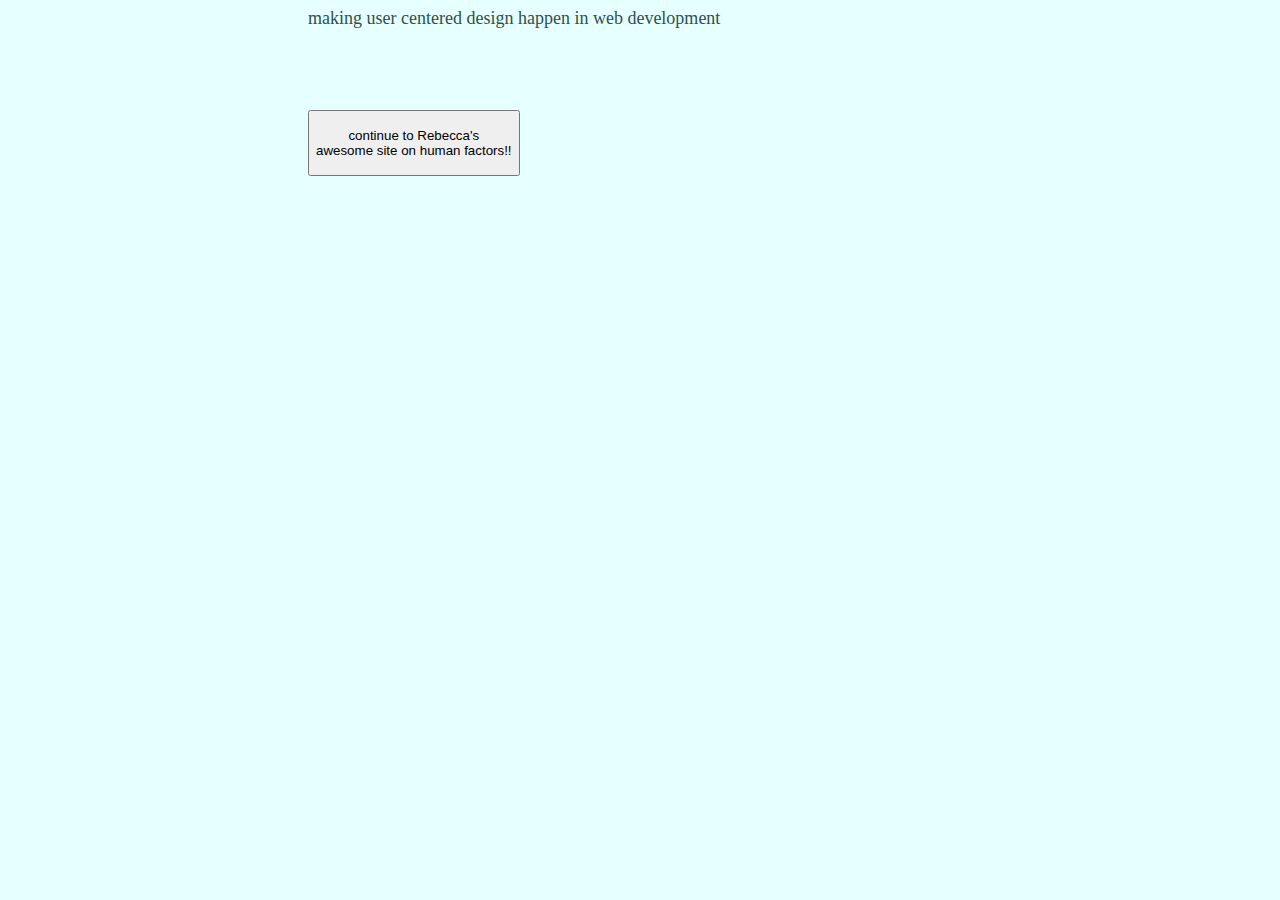
==== humanisfactored.html @ 0884c735 "initial commit to github" ====
<!-- page for when a human is factored --> 
<html lang="en">

	<head>
		  <title>factor the human </title>
		
	</head> 

	<body> 

				<!-- referencing the external style sheet --> 
			<link rel = "stylesheet" href = "ifactoredahuman.css"> 
	
		<p id= "subtitle"> making user centered design happen in web development <br/> <br/> <br/> <br/></p> 
		
		<a href="ifactoredahumaninfo.html"> <button type = "button">
		<br/ > continue to Rebecca's <br/> awesome site on human factors!! 
		<br/> <br/> </button> </a>		
		
	</body> 

</html>
---- ifactoredahuman.css ----
/* style sheet for ifactoredahuman.html to reference */ 

body { 
	background-color: #E6FFFF;
}

/* adding padding for head and body */
head {
	padding: 200px;
}
body {
	padding-right: 300px; 
	padding-left: 300px;
	padding-top: 100px
	padding-bottom: 200px ; 
}

/* editing the color of text and the background-color of the text, font, and allignment */ 
#title {
	color: #2F4F4F ;
	font-family: "Courier New", Courier, monospace; 
	font-size: 24px ;
}
#subtitle {
	color: #2F4F4F ; 
	font-size: 18px ; 
}

#body {
	color: #000000 ; 
	background-color: #000000 ;
	max-width: 425px ; 
	font-family: "Courier New", Courier, monospace ; 
}
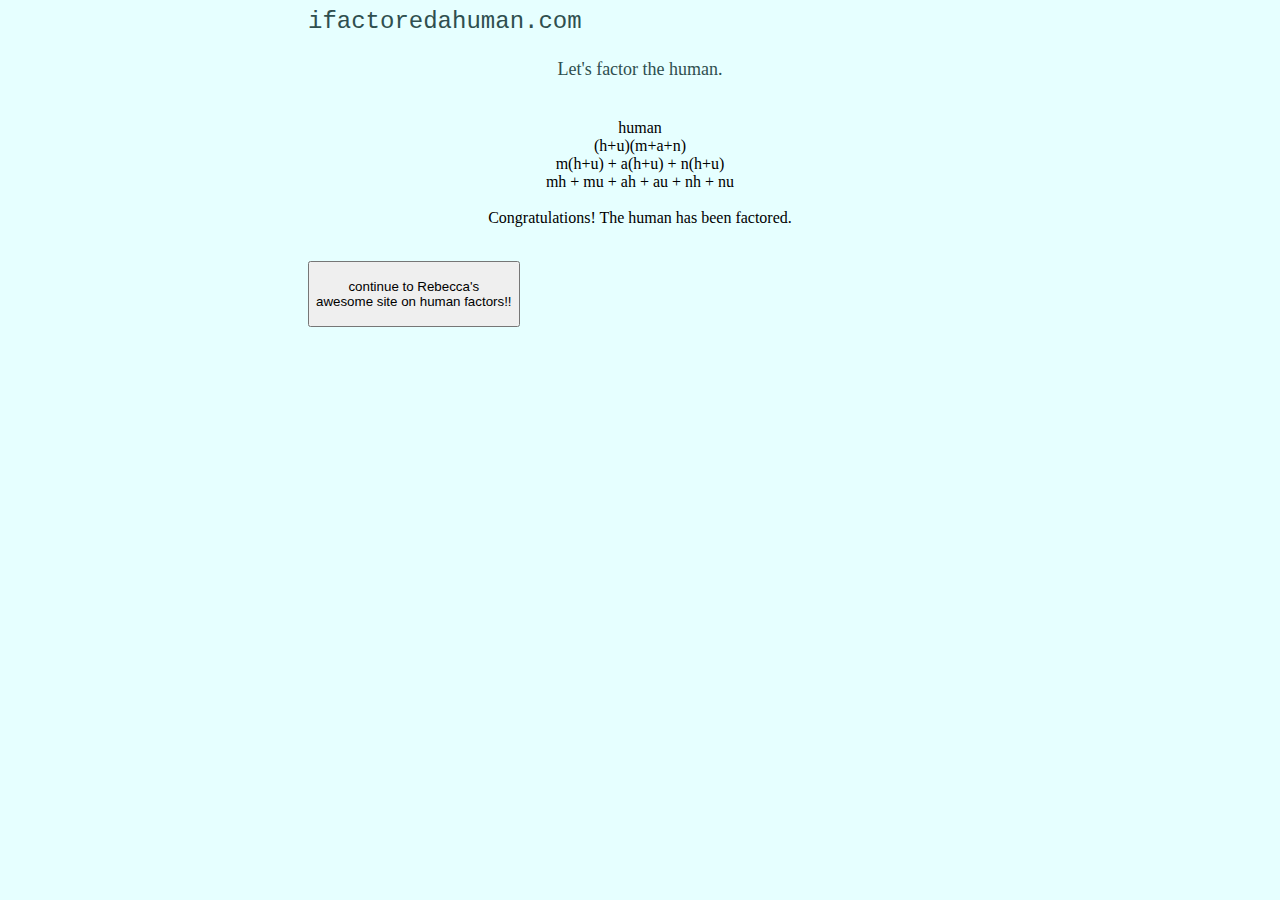
==== commit d3483498: "added comment and content :)" ====
--- a/humanisfactored.html
+++ b/humanisfactored.html
@@ -1,4 +1,10 @@
-<!-- page for when a human is factored --> 
+<!-- humanisfactored.html --> 
+
+<!-- ABOUT: page for when the user gets shown the word human literally factored --> 
+<!-- AUTHOR: Rebecca DeMarco --> 
+<!-- DATE: 4/9/2016 --> 
+
+
 <html lang="en">
 
 	<head>
@@ -8,10 +14,19 @@
 
 	<body> 
 
-				<!-- referencing the external style sheet --> 
-			<link rel = "stylesheet" href = "ifactoredahuman.css"> 
+		<!-- referencing the external style sheet --> 
+		<link rel = "stylesheet" href = "ifactoredahuman.css"> 
 	
-		<p id= "subtitle"> making user centered design happen in web development <br/> <br/> <br/> <br/></p> 
+		<p id = "title">ifactoredahuman.com </p> 
+	
+		<p id= "subtitle" align = "center"> Let's factor the human. <br/> <br/> </p> 
+		
+		<p id = "factoring" align = "center"> 
+		human <br/>
+		(h+u)(m+a+n) <br/>
+		m(h+u) + a(h+u) + n(h+u) <br/>
+		mh + mu + ah + au + nh + nu <br/> <br/> 
+		Congratulations! The human has been factored. <br/> <br/> </p>
 		
 		<a href="ifactoredahumaninfo.html"> <button type = "button">
 		<br/ > continue to Rebecca's <br/> awesome site on human factors!! 
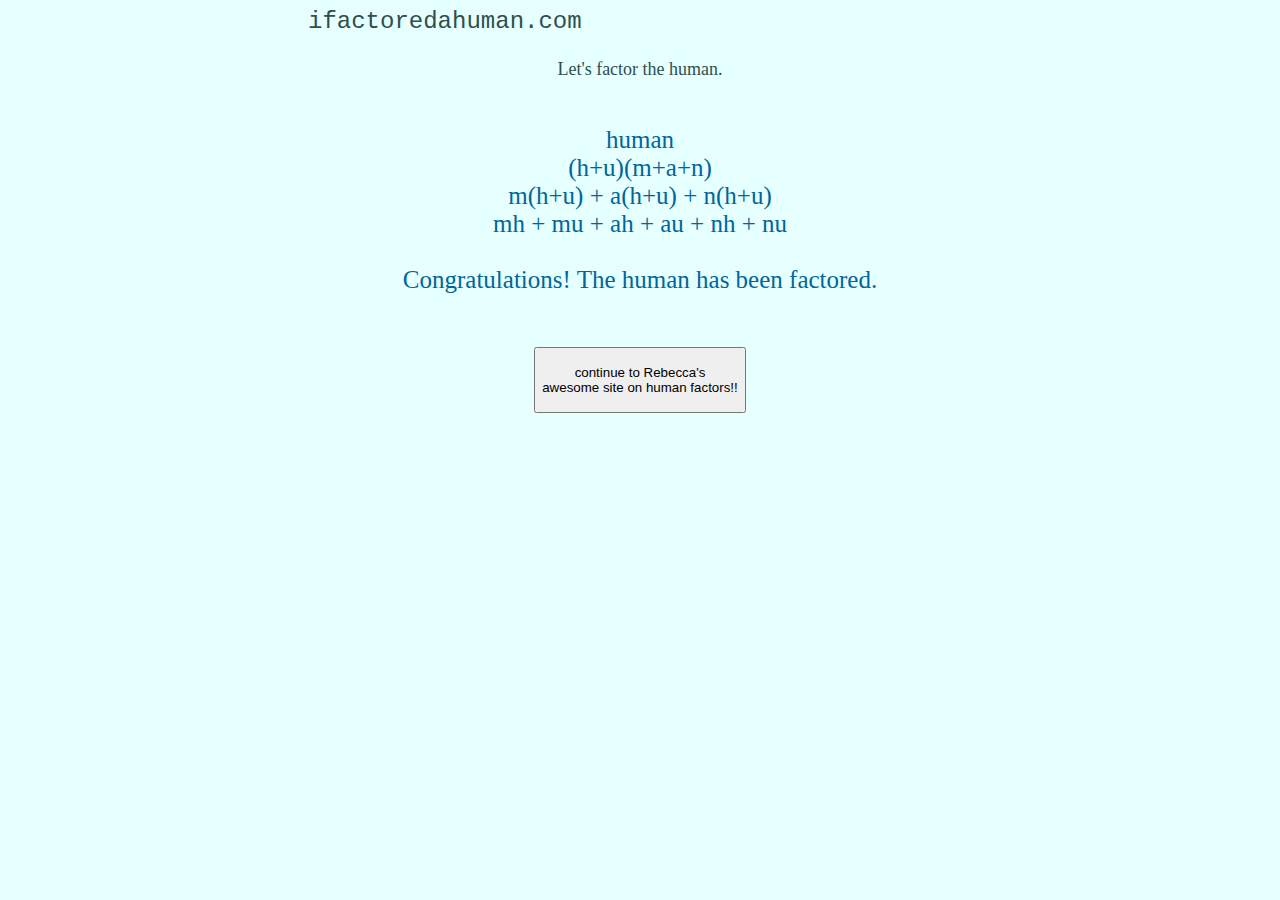
==== commit bb759be9: "weeeeeeeeeeeeeeeeeeeeeeeeeeeeee shipable product (good enough to present at least!)" ====
--- a/humanisfactored.html
+++ b/humanisfactored.html
@@ -28,10 +28,11 @@
 		mh + mu + ah + au + nh + nu <br/> <br/> 
 		Congratulations! The human has been factored. <br/> <br/> </p>
 		
-		<a href="ifactoredahumaninfo.html"> <button type = "button">
-		<br/ > continue to Rebecca's <br/> awesome site on human factors!! 
-		<br/> <br/> </button> </a>		
-		
+		<div class = "meow"> 
+			<a href="ifactoredahumaninfo.html"> <button type = "button">
+			<br/ > continue to Rebecca's <br/> awesome site on human factors!! 
+			<br/> <br/> </button> </a>		
+		</div>
 	</body> 
 
 </html> --- a/ifactoredahuman.css
+++ b/ifactoredahuman.css
@@ -31,4 +31,59 @@
 	background-color: #000000 ;
 	max-width: 425px ; 
 	font-family: "Courier New", Courier, monospace ; 
+}
+
+#introduction {
+		font-size: 18px ; 
+}
+
+#hello {
+	color: #000000 ;
+	background-color: #66CC33 ;
+	max-width: 425px ;
+	text-align: left ;
+	position: relative ; 
+	left: 500px ;
+	font-size: 18px ; 
+}
+
+#whaaat{ 
+	color: #FFFFFF ;
+	background-color: #6B1F73 ;
+	max-width: 425px ;
+	text-align: right ;
+	position: relative ; 
+	left: 200px ;
+	font-size: 18px ; 
+}
+
+#explain {
+	color: #000000 ;
+	background-color: #66CC33 ;
+	max-width: 425px ;
+	text-align: left ;
+	position: relative ; 
+	left: 500px ;
+	font-size: 18px ; 
+}
+
+#introContinue {
+		font-size: 18px ; 
+}
+
+#siteNav {
+		font-size: 18px ; 
+}
+
+#factoring{ 
+	font-size: 25px ; 
+	color: #006699 ;
+}
+
+.meow{
+	text-align: center ;
+}
+
+.button{
+	position: absolute ;
 }